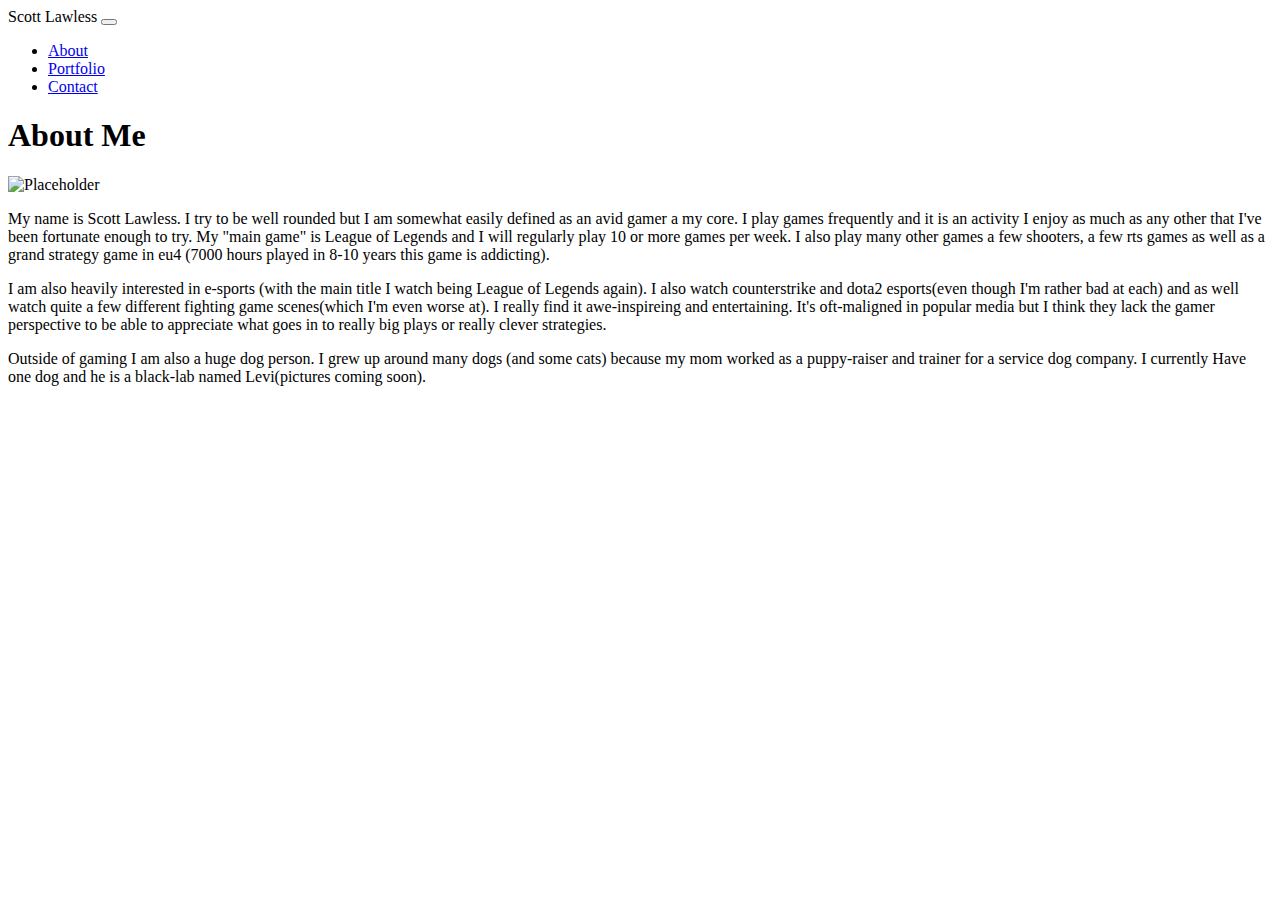
==== index.html @ 007c4f50 "final update" ====
<!DOCTYPE html>
<html lang="en">

<head>
    <meta charset="UTF-8">
    <meta name="viewport" content="width=device-width, initial-scale=1.0">
    <meta http-equiv="X-UA-Compatible" content="ie=edge">
    <title>Index</title>
    <link rel="stylesheet" href="https://stackpath.bootstrapcdn.com/bootstrap/4.2.1/css/bootstrap.min.css" integrity="sha384-GJzZqFGwb1QTTN6wy59ffF1BuGJpLSa9DkKMp0DgiMDm4iYMj70gZWKYbI706tWS"
        crossorigin="anonymous">

</head>

<body>


    <nav class="navbar navbar-expand-lg navbar-dark bg-dark">
        <span class="navbar-brand mb-1 h1">Scott Lawless</span>
        <button class="navbar-toggler" type="button" data-toggle="collapse" data-target="#navbarSupportedContent"
            aria-controls="navbarSupportedContent" aria-expanded="false" aria-label="Toggle navigation">
            <span class="navbar-toggler-icon"></span>
        </button>
        <div class="collapse navbar-collapse" id="navbarSupportedContent">
            <ul class="nav navbar-nav navbar-right">
                <li class="nav-item">
                    <a class="nav-link" href="index.html">About</a>
                </li>
                <li class="nav-item">
                    <a class="nav-link" href="portfolio.html">Portfolio</a>
                </li>
                <li class="nav-item">
                    <a class="nav-link" href="contacts.html">Contact</a>
                </li>
            </ul>
        </div>
    </nav>
    <!-- End Nav -->
    <div class="container">
        <div class="row">
            <div class="page-header">
                <h1>About Me</h1>
            </div>
        </div>
        <div class="row">
            <div class="col-md-3">
                <img src="http://placehold.it/150x150" alt="Placeholder" class="img-thumbnail">
            </div>
            <div class="col-md-9">
                <p>
                    <p>
                        My name is Scott Lawless. I try to be well rounded but I am somewhat easily defined as
                        an avid gamer a
                        my
                        core. I play games frequently and it is an activity I enjoy as much as any other that
                        I've been
                        fortunate
                        enough to try. My "main game" is League of Legends and I will regularly play 10 or more
                        games per week.
                        I
                        also play many other games a few shooters, a few rts games as well as a grand strategy
                        game in eu4
                        (7000
                        hours played in 8-10 years this game is addicting).
                    </p>
                    <p>
                        I am also heavily interested in e-sports (with the main title I watch being League of
                        Legends again).
                        I also watch counterstrike and dota2 esports(even though I'm rather bad at each) and as
                        well watch
                        quite
                        a few different fighting game scenes(which I'm even worse at). I really find it
                        awe-inspireing and
                        entertaining. It's oft-maligned in popular media but I think they lack the gamer
                        perspective to be able
                        to
                        appreciate what goes in to really big plays or really clever strategies.
                    </p>
                    <p>
                        Outside of gaming I am also a huge dog person. I grew up around many dogs (and some
                        cats) because my
                        mom
                        worked as a puppy-raiser and trainer for a service dog company. I currently Have one
                        dog and he is a
                        black-lab named Levi(pictures coming soon).
                    </p>

                </p>
            </div>
        </div>



    </div>

    <!-- jQuery CDN -->
    <script src="https://ajax.googleapis.com/ajax/libs/jquery/1.11.3/jquery.min.js"></script>

    <script src="https://cdnjs.cloudflare.com/ajax/libs/popper.js/1.14.3/umd/popper.min.js"></script>

    <!-- Bootstrap JavaScript CDN -->
    <script src="https://maxcdn.bootstrapcdn.com/bootstrap/4.0.0/js/bootstrap.min.js"></script>

</body>

</html>
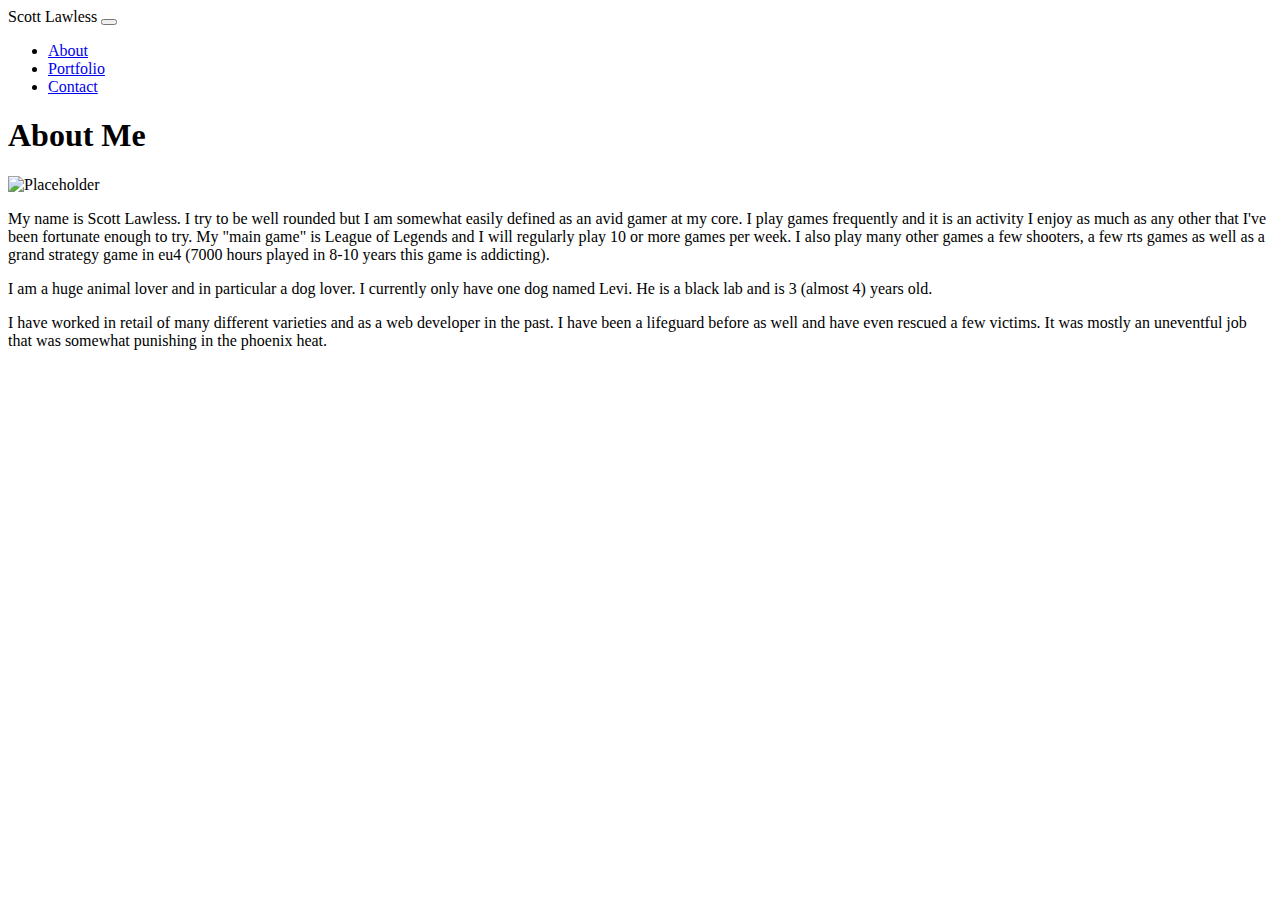
==== commit 169965e3: "update to portfolio" ====
--- a/index.html
+++ b/index.html
@@ -49,7 +49,7 @@
                 <p>
                     <p>
                         My name is Scott Lawless. I try to be well rounded but I am somewhat easily defined as
-                        an avid gamer a
+                        an avid gamer at
                         my
                         core. I play games frequently and it is an activity I enjoy as much as any other that
                         I've been
@@ -63,25 +63,13 @@
                         hours played in 8-10 years this game is addicting).
                     </p>
                     <p>
-                        I am also heavily interested in e-sports (with the main title I watch being League of
-                        Legends again).
-                        I also watch counterstrike and dota2 esports(even though I'm rather bad at each) and as
-                        well watch
-                        quite
-                        a few different fighting game scenes(which I'm even worse at). I really find it
-                        awe-inspireing and
-                        entertaining. It's oft-maligned in popular media but I think they lack the gamer
-                        perspective to be able
-                        to
-                        appreciate what goes in to really big plays or really clever strategies.
+                        I am a huge animal lover and in particular a dog lover. I currently only have one dog named
+                        Levi. He is a black lab and is 3 (almost 4) years old.
                     </p>
                     <p>
-                        Outside of gaming I am also a huge dog person. I grew up around many dogs (and some
-                        cats) because my
-                        mom
-                        worked as a puppy-raiser and trainer for a service dog company. I currently Have one
-                        dog and he is a
-                        black-lab named Levi(pictures coming soon).
+                        I have worked in retail of many different varieties and as a web developer in the past. I have
+                        been a lifeguard before as well and have even rescued a few victims. It was mostly an
+                        uneventful job that was somewhat punishing in the phoenix heat.
                     </p>
 
                 </p>
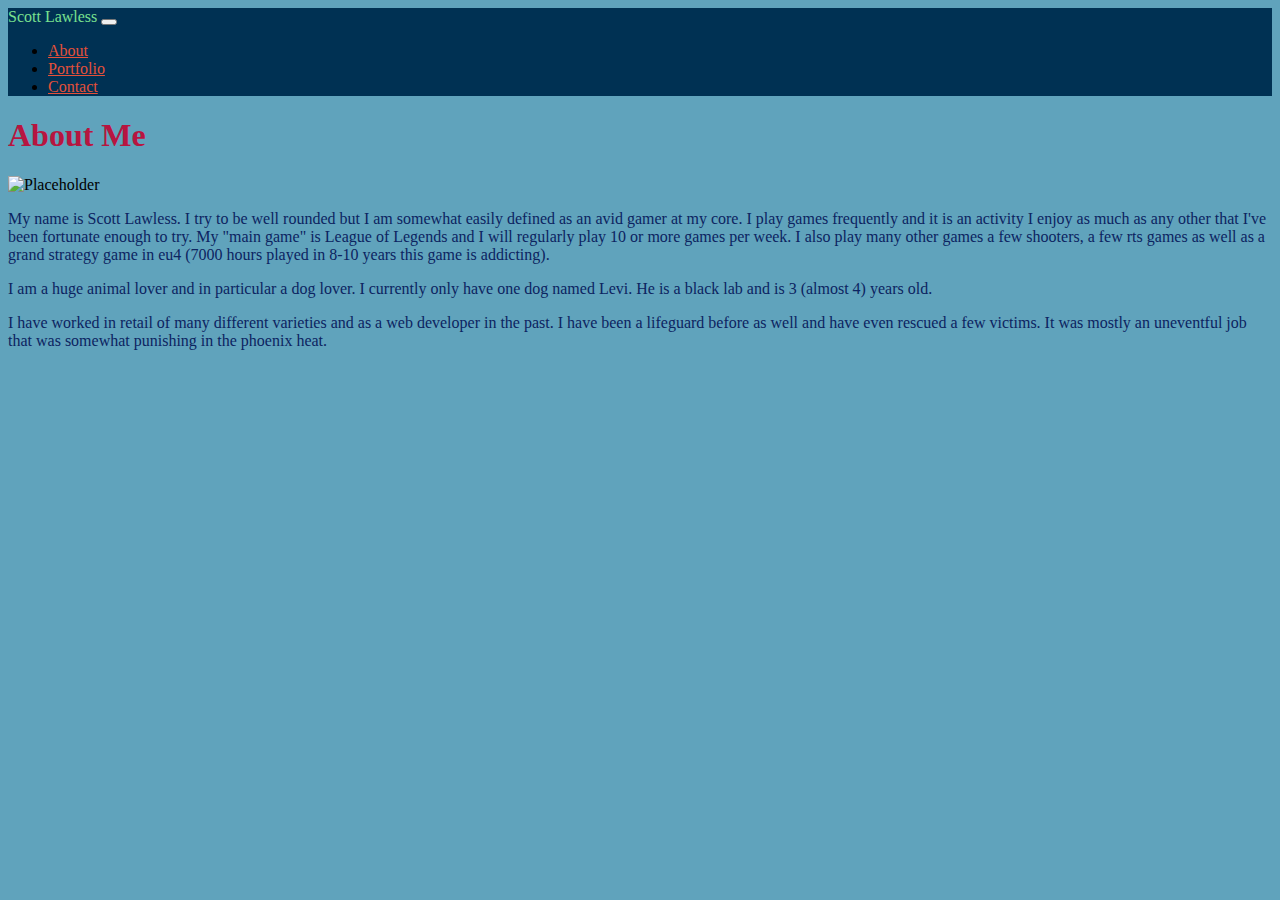
==== commit afb8f355: "3/12 push for updated portfolio" ====
--- a/index.html
+++ b/index.html
@@ -6,15 +6,16 @@
     <meta name="viewport" content="width=device-width, initial-scale=1.0">
     <meta http-equiv="X-UA-Compatible" content="ie=edge">
     <title>Index</title>
-    <link rel="stylesheet" href="https://stackpath.bootstrapcdn.com/bootstrap/4.2.1/css/bootstrap.min.css" integrity="sha384-GJzZqFGwb1QTTN6wy59ffF1BuGJpLSa9DkKMp0DgiMDm4iYMj70gZWKYbI706tWS"
-        crossorigin="anonymous">
+    <link rel="stylesheet" href="assets/style.css">
+    <link rel="stylesheet" href="https://stackpath.bootstrapcdn.com/bootstrap/4.2.1/css/bootstrap.min.css"
+        integrity="sha384-GJzZqFGwb1QTTN6wy59ffF1BuGJpLSa9DkKMp0DgiMDm4iYMj70gZWKYbI706tWS" crossorigin="anonymous">
 
 </head>
 
 <body>
 
 
-    <nav class="navbar navbar-expand-lg navbar-dark bg-dark">
+    <nav class="navbar navbar-expand-lg">
         <span class="navbar-brand mb-1 h1">Scott Lawless</span>
         <button class="navbar-toggler" type="button" data-toggle="collapse" data-target="#navbarSupportedContent"
             aria-controls="navbarSupportedContent" aria-expanded="false" aria-label="Toggle navigation">
--- a/assets/style.css
+++ b/assets/style.css
@@ -0,0 +1,38 @@
+/* 
+LGreen = #78e08f
+pBlue = #003153
+lred = #e55039
+lBlue = #60a3bc
+dblue = #0c2461
+jred = #b71540
+*/
+
+body {
+    background-color: #60a3bc!important;
+}
+
+.navbar {
+    background-color: #003153!important;
+}
+
+.navbar-brand {
+    color: #78e08f!important;
+}
+
+a {
+    color: #e55039!important;
+}
+
+.contact-body {
+    width: 50%!important;
+    margin:auto;
+    margin-top:200px;
+}
+
+h1 {
+    color: #b71540!important;
+}
+
+p {
+    color: #0c2461!important;
+}